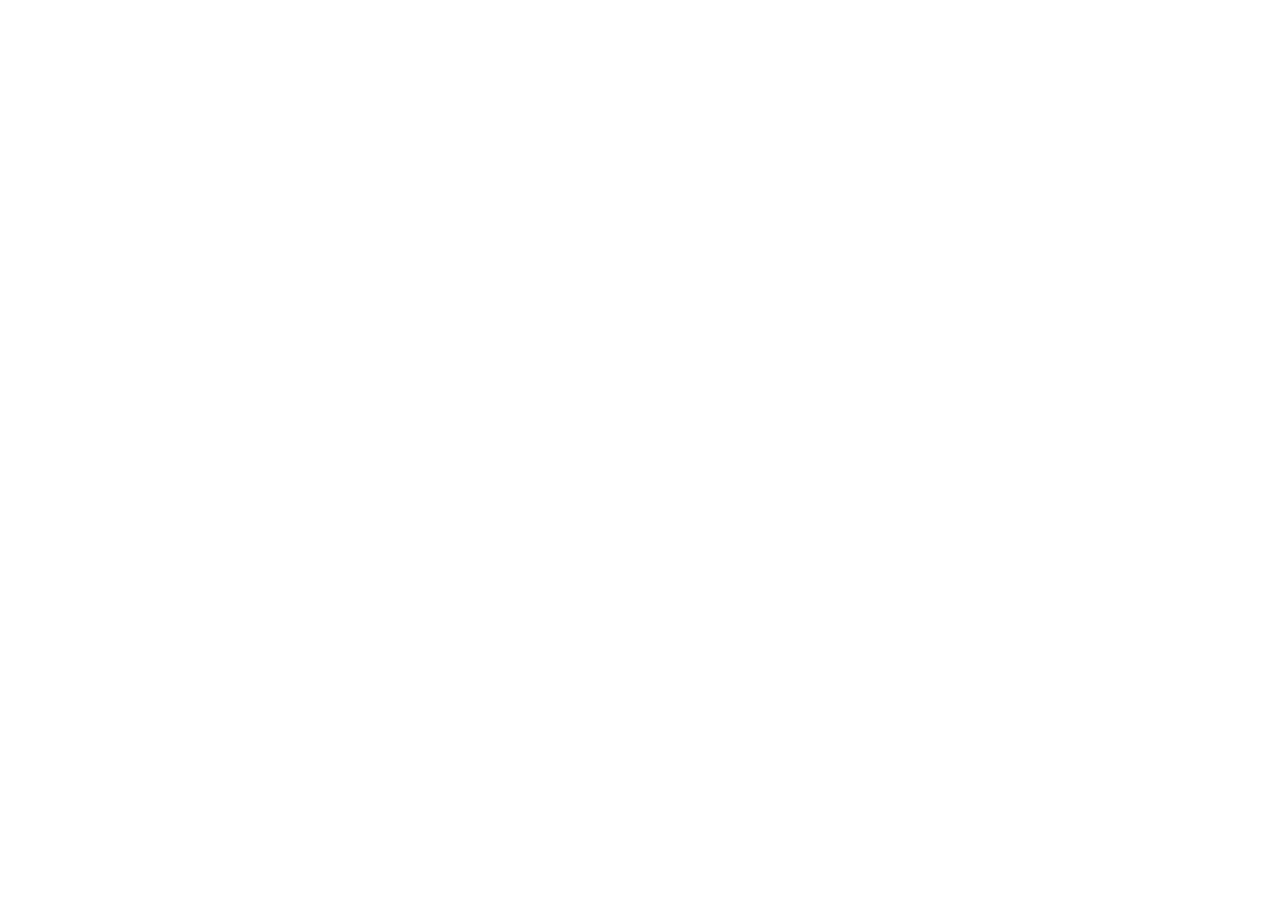
==== index.html @ 0ddf806a "Feat: Se agrega un titiulo propio para el html y se crea el index principal" ====
<!DOCTYPE html>
<html lang="es">
<head>
    <meta charset="UTF-8">
    <meta name="viewport" content="width=device-width, initial-scale=1.0">
    <title>Mi blog</title>
</head>
<body>
    
</body>
</html>
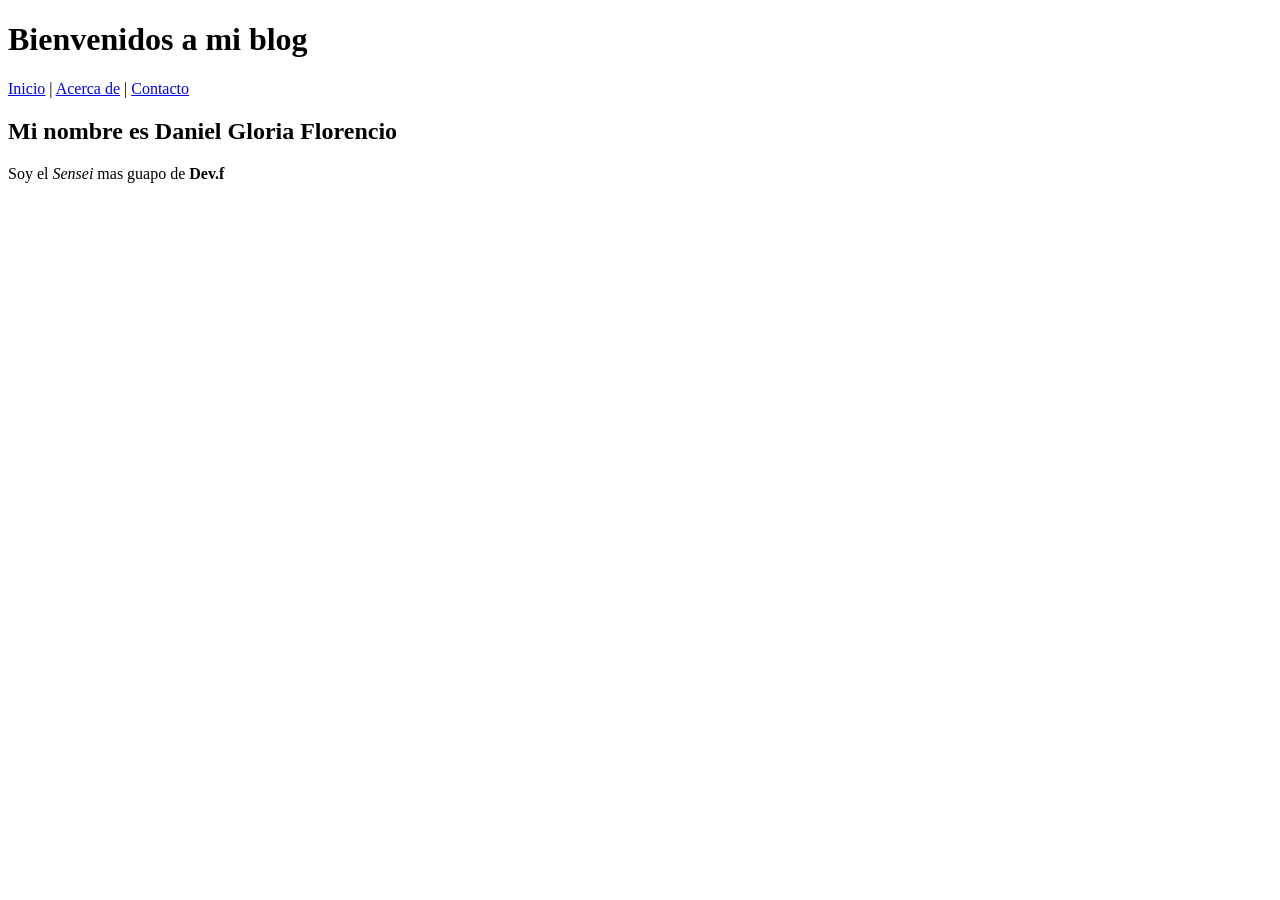
==== commit ddcd9e2a: "Feat: Se agrega Nav y un main de nuestro index" ====
--- a/index.html
+++ b/index.html
@@ -6,6 +6,19 @@
     <title>Mi blog</title>
 </head>
 <body>
-    
+    <header>
+        <h1>Bienvenidos a mi blog</h1>
+        <nav>
+            <a href="#">Inicio</a> |
+            <a href="#">Acerca de</a> |
+            <a href="#">Contacto</a>
+        </nav>
+    </header>
+    <main id="Inicio">
+        <section>
+            <h2>Mi nombre es Daniel Gloria Florencio</h2>
+            <p>Soy el <em>Sensei</em> mas guapo de <strong>Dev.f</strong></p>
+        </section>
+    </main>
 </body>
 </html>
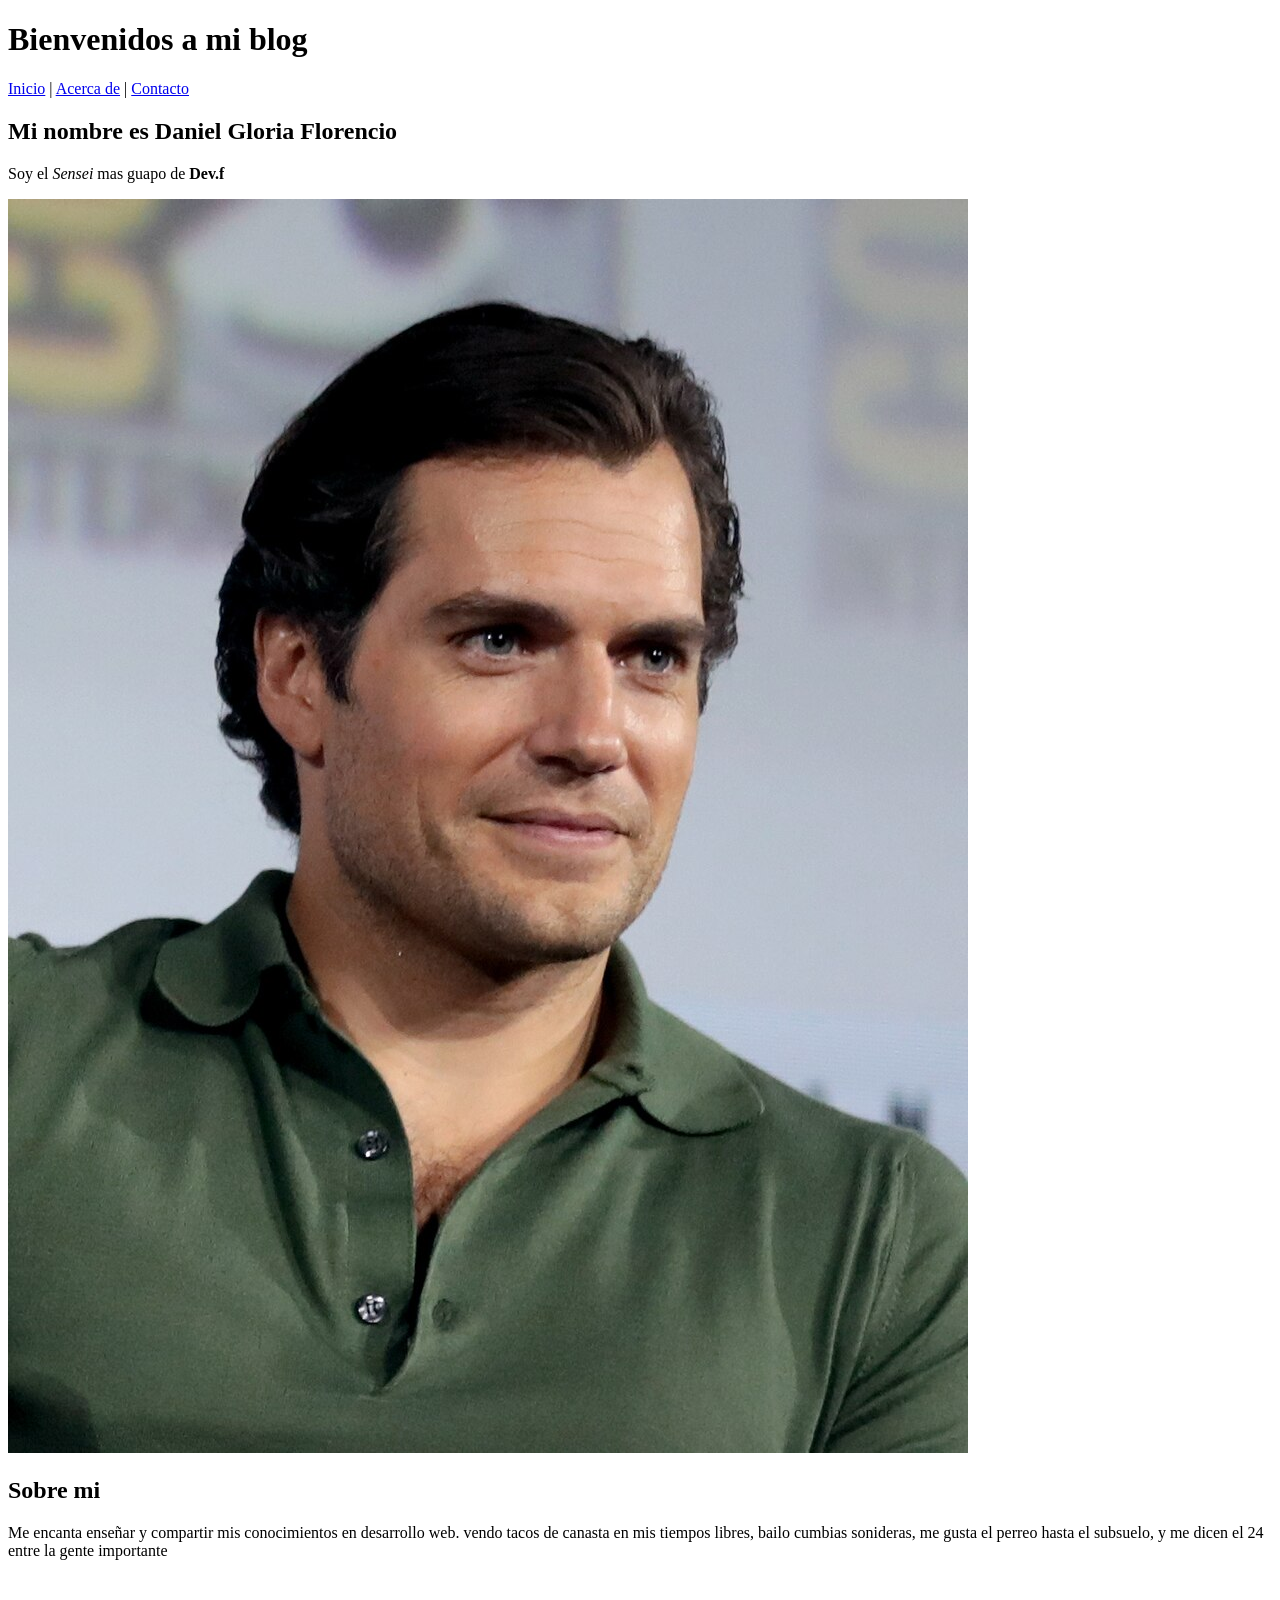
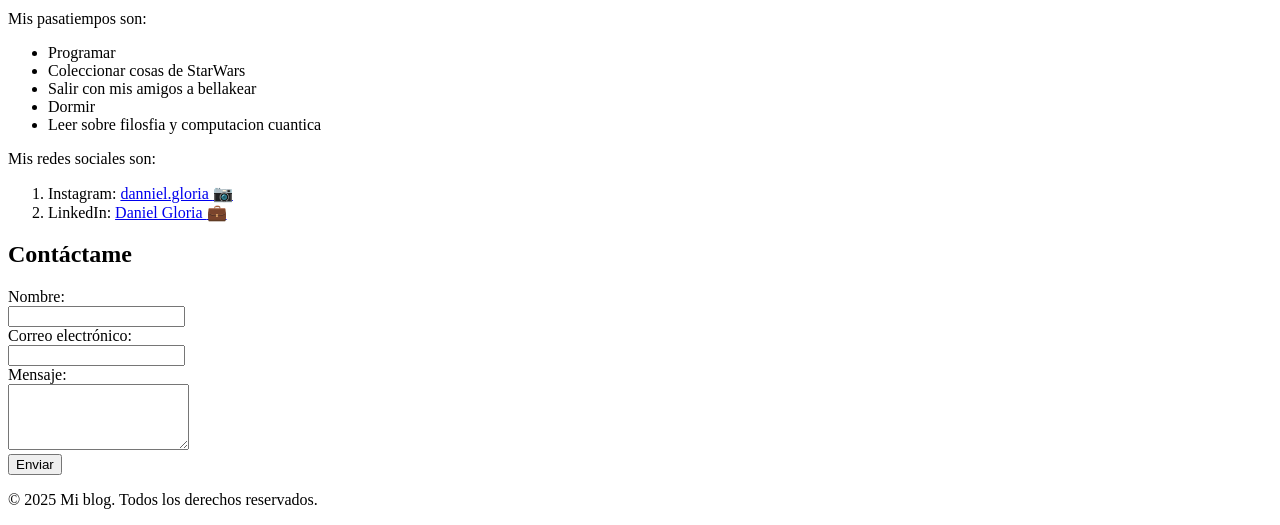
==== commit 247b9d35: "Feat: Se agrega imagen y se agregan las secciones sobre mi, contacto y footer" ====
--- a/index.html
+++ b/index.html
@@ -9,16 +9,54 @@
     <header>
         <h1>Bienvenidos a mi blog</h1>
         <nav>
-            <a href="#">Inicio</a> |
-            <a href="#">Acerca de</a> |
-            <a href="#">Contacto</a>
+            <a href="#inicio">Inicio</a> |
+            <a href="#sobre-mi">Acerca de</a> |
+            <a href="#contactame">Contacto</a>
         </nav>
     </header>
-    <main id="Inicio">
+    <main id="inicio">
         <section>
             <h2>Mi nombre es Daniel Gloria Florencio</h2>
             <p>Soy el <em>Sensei</em> mas guapo de <strong>Dev.f</strong></p>
+            <img src="./src/images/sensei-dgf.jpg" alt="Fotografia del sensei Daniel Gloria Florencio">
         </section>
     </main>
+    <div id="sobre-mi">
+        <h2>Sobre mi</h2>
+        <p>Me encanta enseñar y compartir mis conocimientos en desarrollo web. vendo tacos de canasta en mis tiempos libres, bailo cumbias sonideras, me gusta el perreo hasta el subsuelo, y me dicen el 24 entre la gente importante</p>
+        <br>
+        <p>Mis pasatiempos son:</p>
+        <ul>
+            <li>Programar</li>
+            <li>Coleccionar cosas de StarWars</li>
+            <li>Salir con mis amigos a bellakear</li>
+            <li>Dormir</li>
+            <li>Leer sobre filosfia y computacion cuantica</li>
+        </ul>
+
+        <p>Mis redes sociales son:</p>
+        <ol>
+            <li>Instagram: <a href="https://www.instagram.com/danniel.gloria">danniel.gloria <span>📷</span></a></li>
+            <li>LinkedIn: <a href="https://www.linkedin.com/in/daniel-gloria-florencio">Daniel Gloria <span>💼</span></a></li>
+        </ol>   
+    </div>
+
+    <div id="contactame">
+
+    </div>
+        <form action="#" method="post">
+        <h2>Contáctame</h2>
+        <label for="nombre">Nombre:</label><br>
+        <input type="text" id="nombre" name="nombre" required><br>
+        <label for="email">Correo electrónico:</label><br>
+        <input type="email" id="email" name="email" required><br>
+        <label for="mensaje">Mensaje:</label><br>
+        <textarea id="mensaje" name="mensaje" rows="4" required></textarea><br>
+        <input type="submit" value="Enviar">
+        </form>
+    <footer>
+        <p>© 2025 Mi blog. Todos los derechos reservados.</p>
+    </footer>
+
 </body>
 </html>
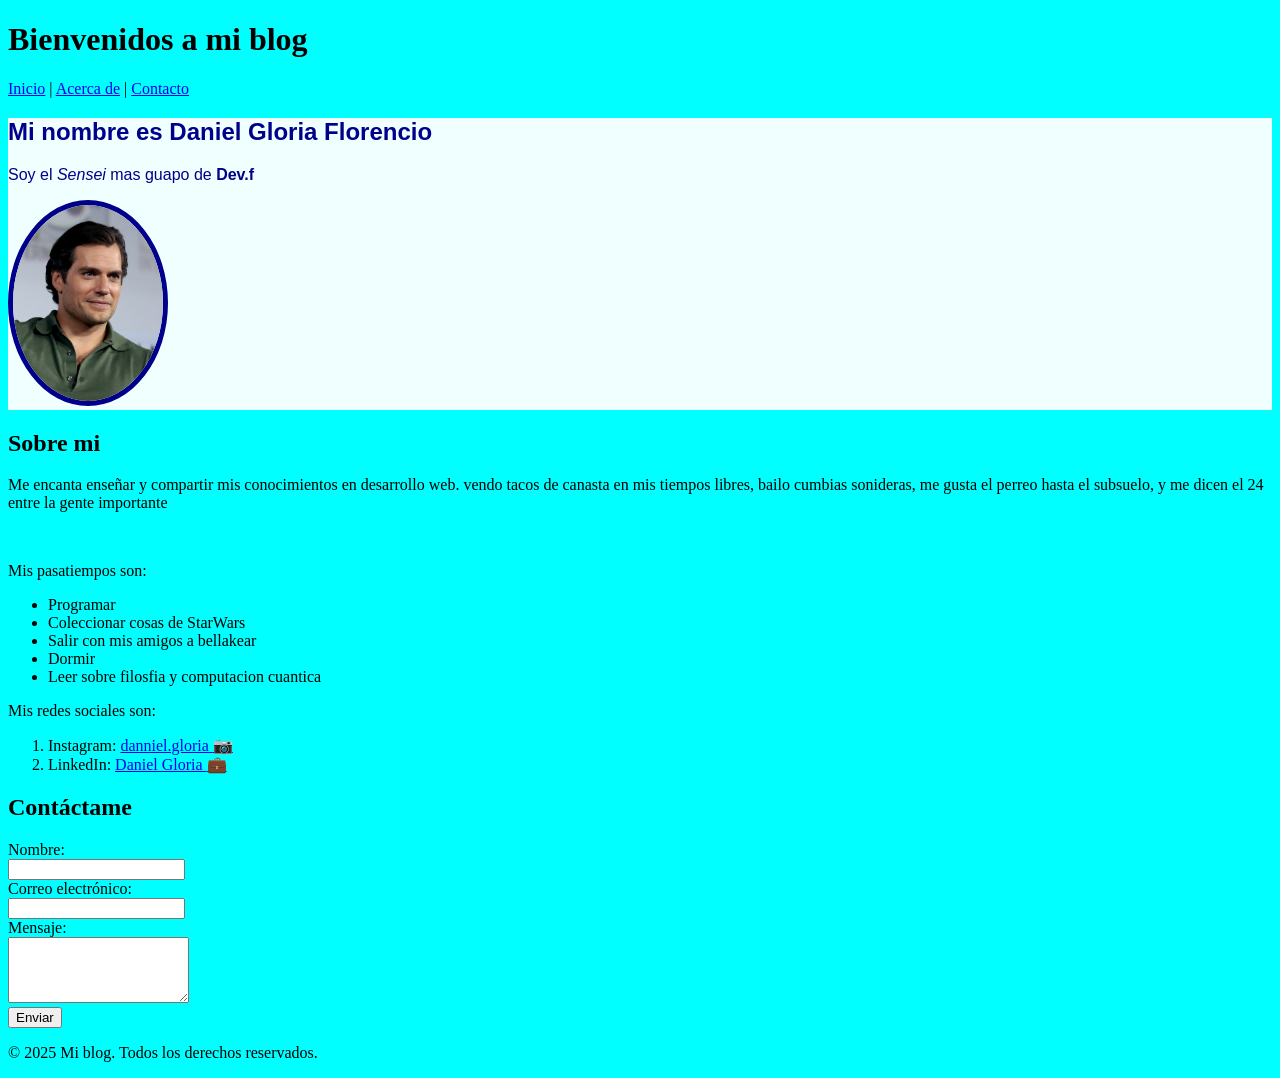
==== commit 2e7fd8af: "feat: se agrega hoja de estilos" ====
--- a/index.html
+++ b/index.html
@@ -3,6 +3,7 @@
 <head>
     <meta charset="UTF-8">
     <meta name="viewport" content="width=device-width, initial-scale=1.0">
+    <link rel="stylesheet" href="./src/css/style.css">
     <title>Mi blog</title>
 </head>
 <body>
@@ -14,11 +15,11 @@
             <a href="#contactame">Contacto</a>
         </nav>
     </header>
-    <main id="inicio">
+    <main id="inicio" class="start">
         <section>
             <h2>Mi nombre es Daniel Gloria Florencio</h2>
             <p>Soy el <em>Sensei</em> mas guapo de <strong>Dev.f</strong></p>
-            <img src="./src/images/sensei-dgf.jpg" alt="Fotografia del sensei Daniel Gloria Florencio">
+            <img class="mi-foto" src="./src/images/sensei-dgf.jpg" alt="Fotografia del sensei Daniel Gloria Florencio">
         </section>
     </main>
     <div id="sobre-mi">
--- a/src/css/style.css
+++ b/src/css/style.css
@@ -0,0 +1,15 @@
+body {
+    background-color: aqua;
+}
+
+.start {
+    font-family: 'Arial', sans-serif;
+    background-color: azure;
+    color: darkblue;
+}
+
+.mi-foto {
+    border: 5px solid darkblue;
+    width: 150px;
+    border-radius: 50%;
+}
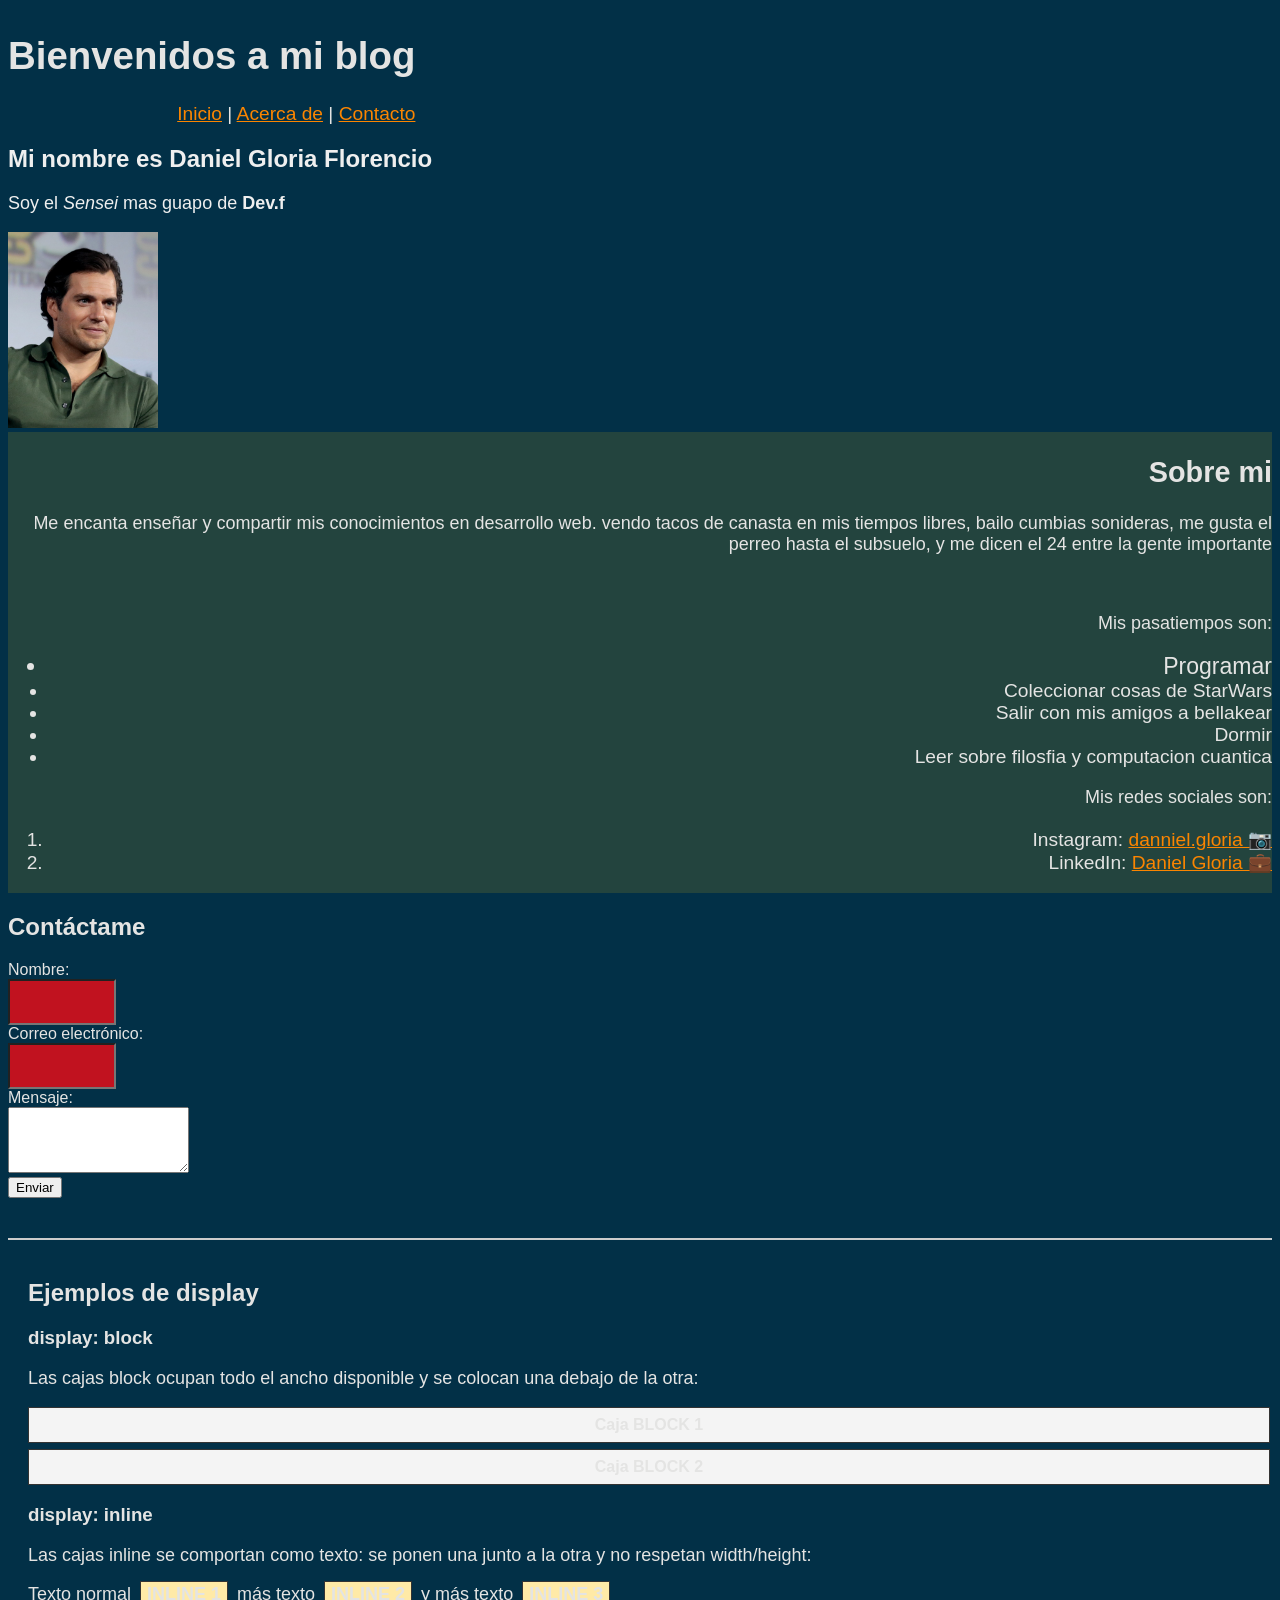
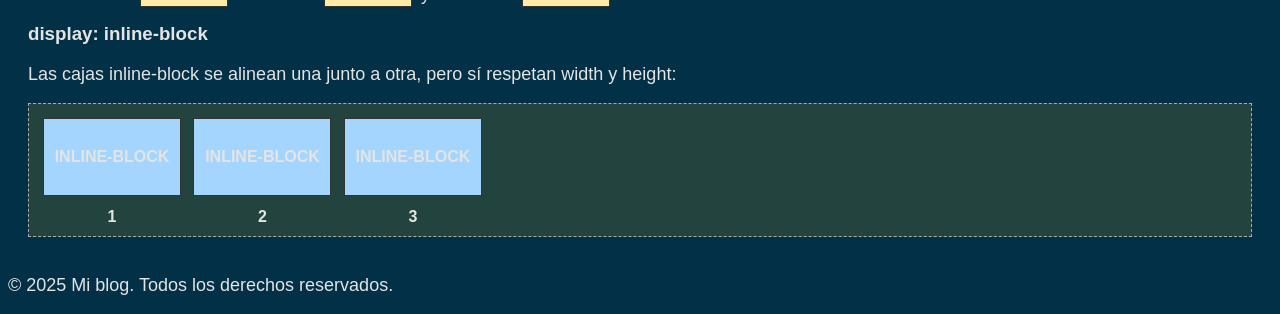
==== commit 3a0722e1: "feat: se mejora el estilo de la página y se añaden ejemplos de display" ====
--- a/index.html
+++ b/index.html
@@ -4,10 +4,11 @@
     <meta charset="UTF-8">
     <meta name="viewport" content="width=device-width, initial-scale=1.0">
     <link rel="stylesheet" href="./src/css/style.css">
+    <link rel="shortcut icon" href="./src/icons/favicon.png" />
     <title>Mi blog</title>
 </head>
 <body>
-    <header>
+    <header class="mi-clase">
         <h1>Bienvenidos a mi blog</h1>
         <nav>
             <a href="#inicio">Inicio</a> |
@@ -22,13 +23,13 @@
             <img class="mi-foto" src="./src/images/sensei-dgf.jpg" alt="Fotografia del sensei Daniel Gloria Florencio">
         </section>
     </main>
-    <div id="sobre-mi">
+    <div id="sobre-mi" class="mi-clase">
         <h2>Sobre mi</h2>
         <p>Me encanta enseñar y compartir mis conocimientos en desarrollo web. vendo tacos de canasta en mis tiempos libres, bailo cumbias sonideras, me gusta el perreo hasta el subsuelo, y me dicen el 24 entre la gente importante</p>
         <br>
         <p>Mis pasatiempos son:</p>
         <ul>
-            <li>Programar</li>
+            <li id="mi-id">Programar</li>
             <li>Coleccionar cosas de StarWars</li>
             <li>Salir con mis amigos a bellakear</li>
             <li>Dormir</li>
@@ -53,11 +54,41 @@
         <input type="email" id="email" name="email" required><br>
         <label for="mensaje">Mensaje:</label><br>
         <textarea id="mensaje" name="mensaje" rows="4" required></textarea><br>
-        <input type="submit" value="Enviar">
+        <button type="submit">Enviar</button>
         </form>
+        <!-- Sección de ejemplos de display -->
+    <section id="ejemplos-display">
+        <h2>Ejemplos de display</h2>
+
+        <h3>display: block</h3>
+        <p>Las cajas block ocupan todo el ancho disponible y se colocan una debajo de la otra:</p>
+        <div class="caja caja-block">Caja BLOCK 1</div>
+        <div class="caja caja-block">Caja BLOCK 2</div>
+
+        <h3>display: inline</h3>
+        <p>Las cajas inline se comportan como texto: se ponen una junto a la otra y no respetan width/height:</p>
+        <p>
+            Texto normal
+            <span class="caja caja-inline">INLINE 1</span>
+            más texto
+            <span class="caja caja-inline">INLINE 2</span>
+            y más texto
+            <span class="caja caja-inline">INLINE 3</span>
+        </p>
+
+        <h3>display: inline-block</h3>
+        <p>Las cajas inline-block se alinean una junto a otra, pero sí respetan width y height:</p>
+        <div class="contenedor-inline-block">
+            <div class="caja caja-inline-block">INLINE-BLOCK 1</div>
+            <div class="caja caja-inline-block">INLINE-BLOCK 2</div>
+            <div class="caja caja-inline-block">INLINE-BLOCK 3</div>
+        </div>
+    </section>
+
     <footer>
         <p>© 2025 Mi blog. Todos los derechos reservados.</p>
     </footer>
 
+
 </body>
 </html>
--- a/src/css/style.css
+++ b/src/css/style.css
@@ -1,15 +1,105 @@
+* {
+  font-family: Arial, Helvetica, sans-serif;
+}
+
 body {
-    background-color: aqua;
+    background-color: #023047;  
+    color: #e4e4e3;
+}
+
+/* Estilo para todos los párrafos (etiqueta p)*/
+p { 
+    font-size: 18px;
+}
+/* Estilo para la clase "mi-clase" esto va 
+dentro de la etiqueta en el atributo class="mi-clase"
+*/
+.mi-clase {
+    text-align:end;
+font-size: larger;
+display: inline-block;
+}
+/* Estilo para el id "mi-id" esto va 
+dentro de la etiqueta en el atributo id="mi-id"
+*/
+#mi-id {
+  font-size: larger;
 }
 
 .start {
-    font-family: 'Arial', sans-serif;
-    background-color: azure;
-    color: darkblue;
+   color: #efefef 
+}
+
+/* Estilo para los enlaces dentro de la clase "mi-clase" combinacion*/
+.mi-clase a{
+    color: #fb8500 
 }
 
 .mi-foto {
-    border: 5px solid darkblue;
     width: 150px;
-    border-radius: 50%;
+}
+
+/* ===== Ejemplos de display ===== */
+
+#ejemplos-display {
+    margin-top: 40px;
+    padding: 20px;
+    border-top: 2px solid #ccc;
+}
+
+/* Estilo base para todas las cajas demo */
+.caja {
+    background-color: #f4f4f4;
+    border: 1px solid #333;
+    padding: 8px;
+    margin: 6px 0;
+    text-align: center;
+    font-weight: bold;
+}
+
+/* BLOQUES: uno debajo de otro, ocupan todo el ancho */
+.caja-block {
+    display: block;
+    width: 100%;
+}
+
+/* INLINE: se comportan como texto, no respetan width/height */
+.caja-inline {
+    display: inline;
+    /* width/height no tienen efecto en inline, eso lo hace demostrativo */
+    margin: 0 4px;
+    padding: 2px 6px;
+    background-color: #ffeaa7;
+}
+
+/* CONTENEDOR para ver mejor los inline-block */
+.contenedor-inline-block {
+    border: 1px dashed #aaa;
+    padding: 10px;
+}
+
+/* INLINE-BLOCK: se alinean en fila, pero sí respetan width/height */
+.caja-inline-block {
+    display: inline-block;
+    width: 120px;
+    height: 60px;
+    margin: 4px;
+    line-height: 60px; /* centra el texto verticalmente */
+    background-color: #a3d5ff;
+}
+
+input{
+    width: 100px;
+    height: 40px;
+    font-size: larger;
+    background-color: #c1121f;
+}
+
+input:hover{
+    background-color: #831010;
+    color: white;
+}
+
+div {
+  background-color: rgba(166, 152, 27, 0.2);
 }
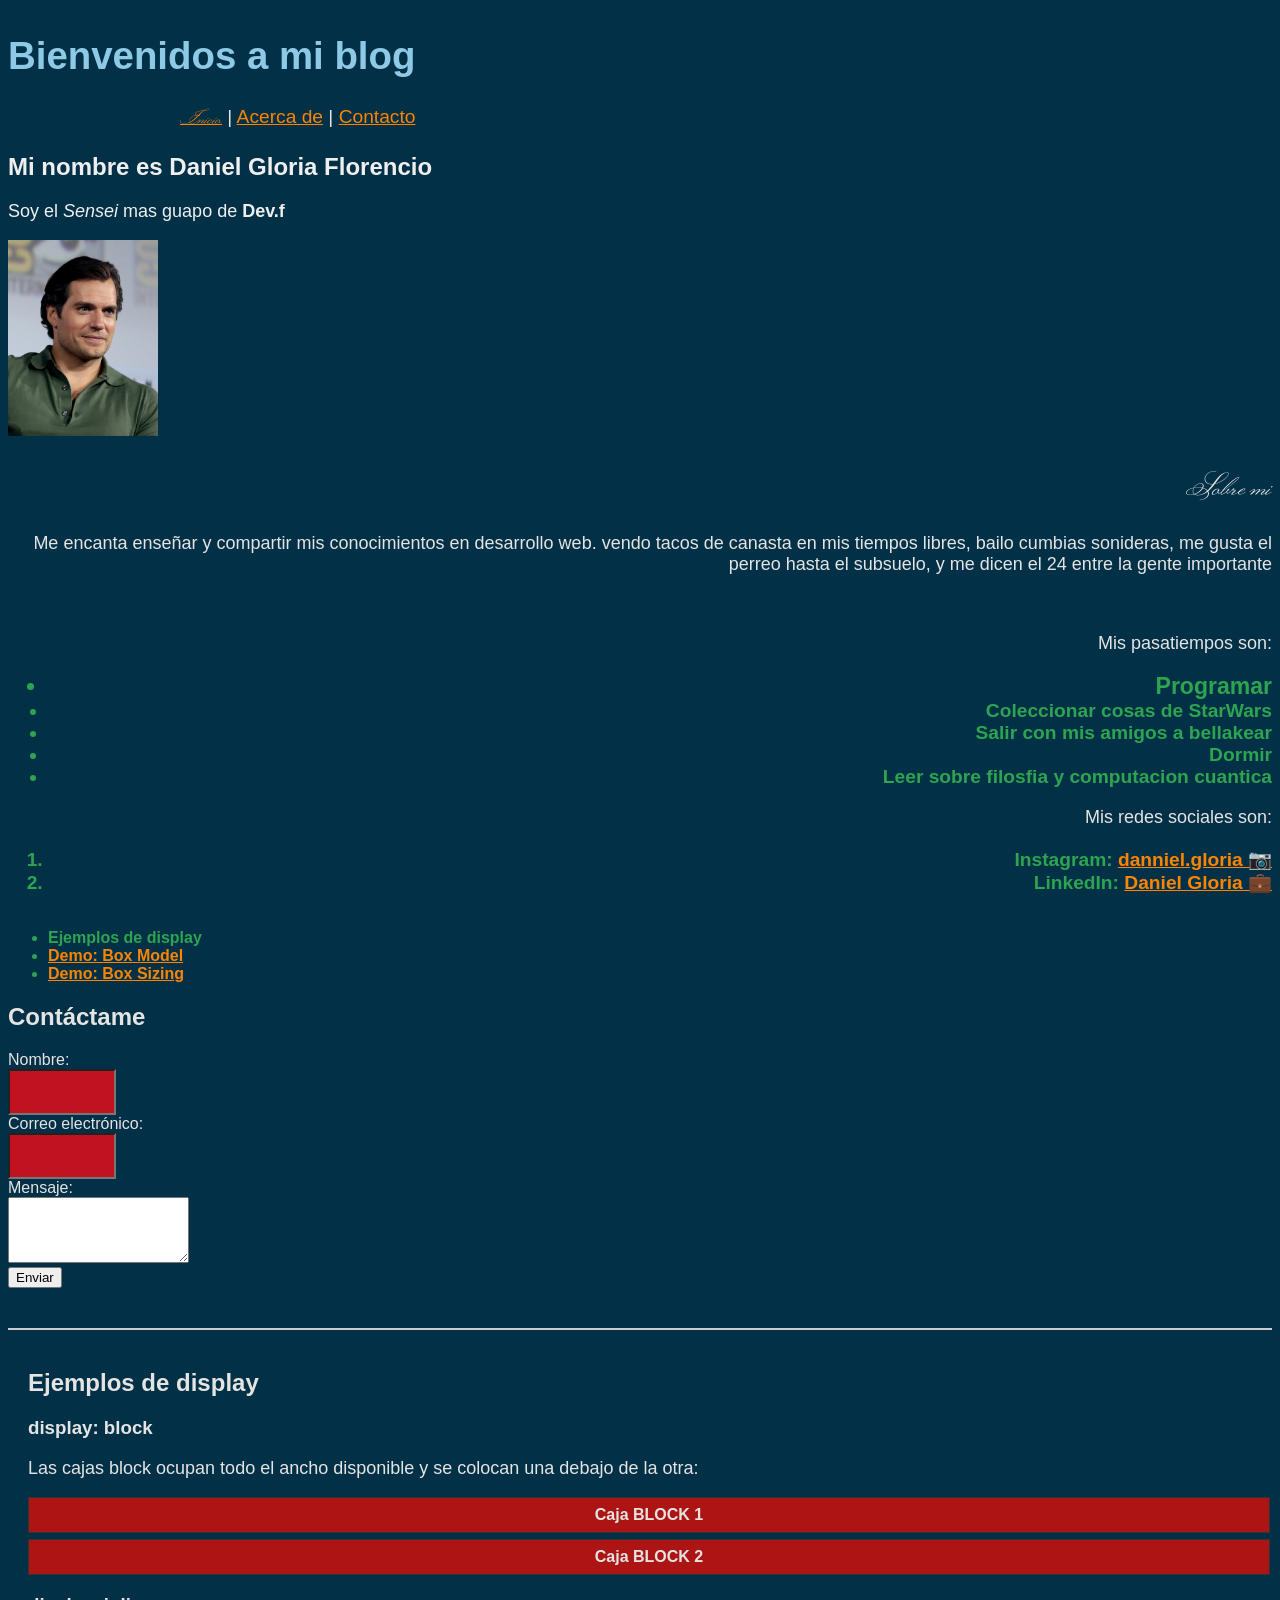
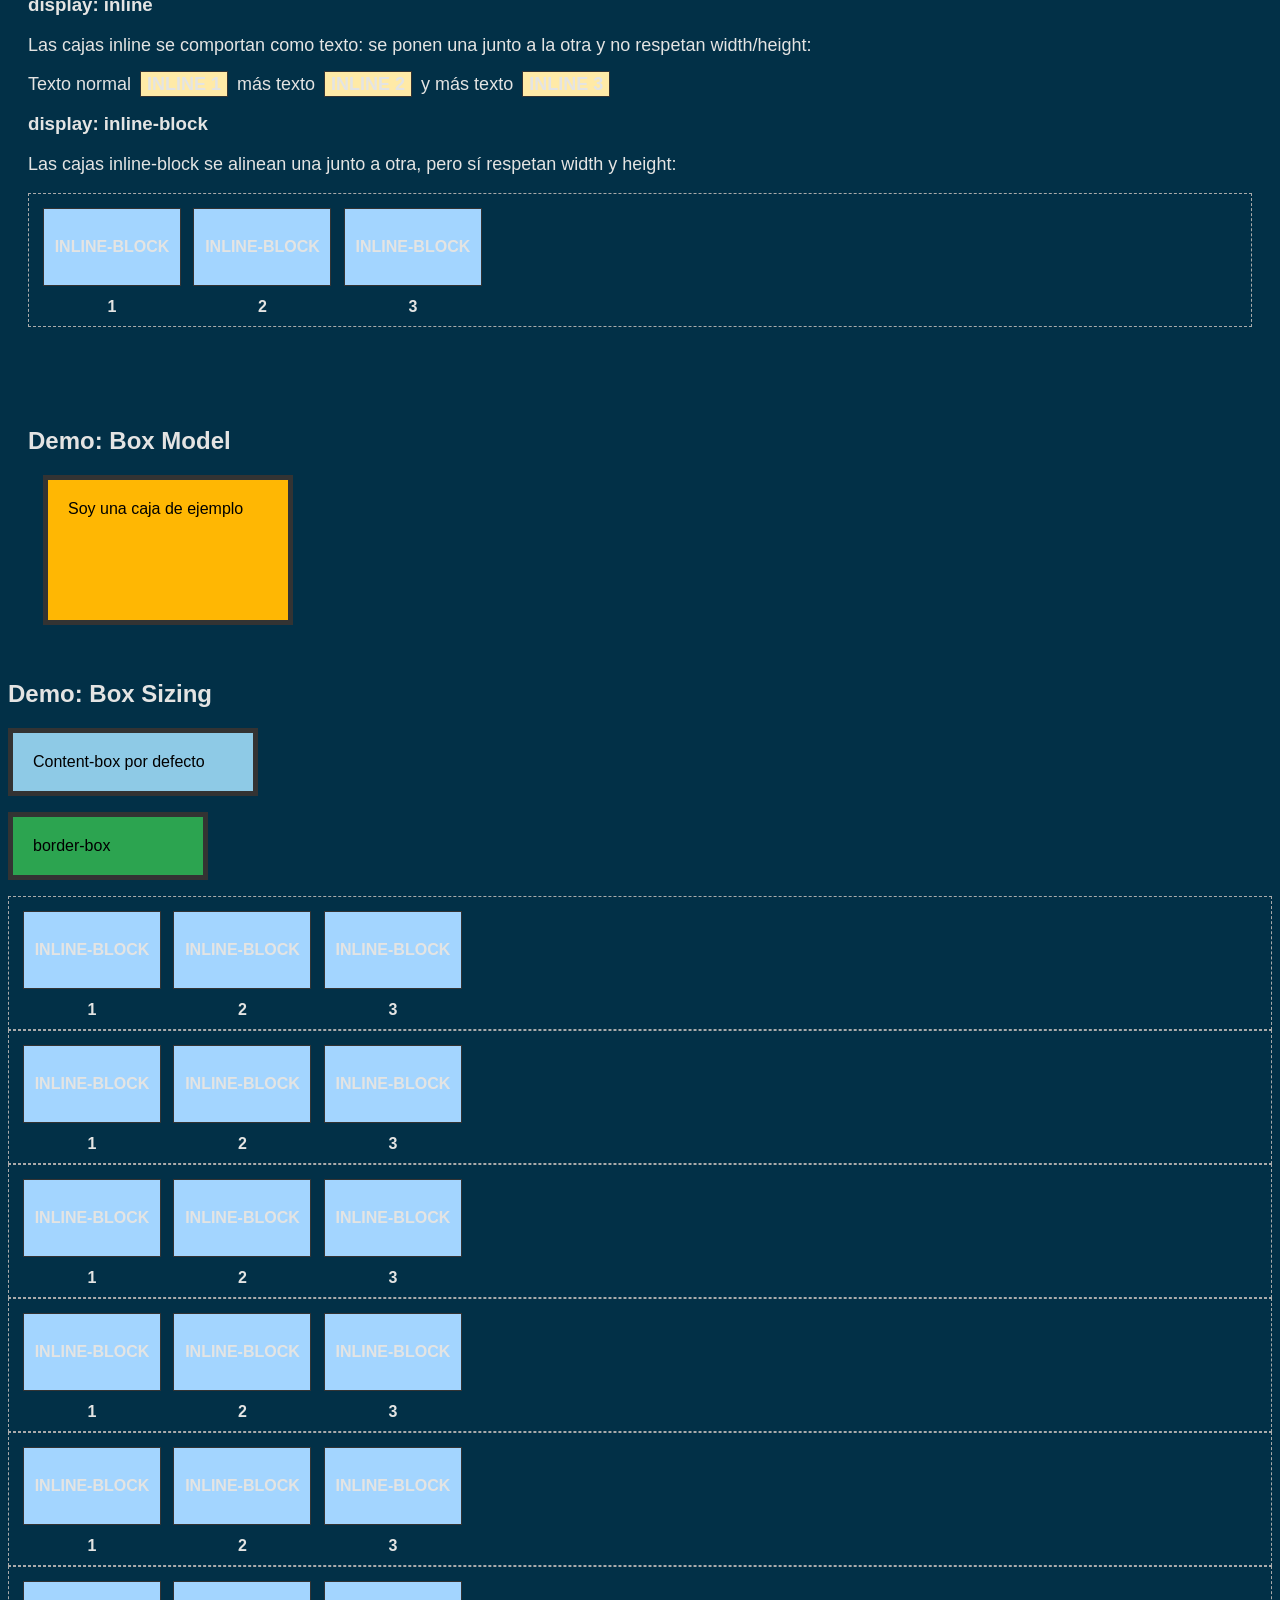
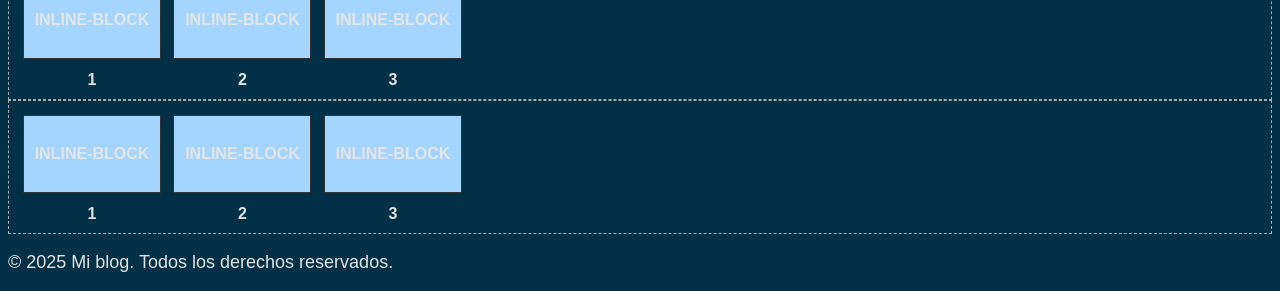
==== commit ed75d458: "feat: se agrega nueva página de flexbox y se mejora el estilo de los elementos" ====
--- a/index.html
+++ b/index.html
@@ -3,15 +3,26 @@
 <head>
     <meta charset="UTF-8">
     <meta name="viewport" content="width=device-width, initial-scale=1.0">
+    <link rel="preconnect" href="https://fonts.googleapis.com">
+    <link rel="preconnect" href="https://fonts.gstatic.com" crossorigin>
+    <link href="https://fonts.googleapis.com/css2?family=Monsieur+La+Doulaise&display=swap" rel="stylesheet">
+
     <link rel="stylesheet" href="./src/css/style.css">
     <link rel="shortcut icon" href="./src/icons/favicon.png" />
     <title>Mi blog</title>
+    <style>
+        li {
+            color: blue ;
+            font-weight: bold;
+        }
+    </style>
+
 </head>
 <body>
     <header class="mi-clase">
         <h1>Bienvenidos a mi blog</h1>
         <nav>
-            <a href="#inicio">Inicio</a> |
+            <a class="monsieur-la-doulaise-regular" href="#inicio">Inicio</a> |
             <a href="#sobre-mi">Acerca de</a> |
             <a href="#contactame">Contacto</a>
         </nav>
@@ -24,7 +35,7 @@
         </section>
     </main>
     <div id="sobre-mi" class="mi-clase">
-        <h2>Sobre mi</h2>
+        <h2 class="monsieur-la-doulaise-regular">Sobre mi</h2>
         <p>Me encanta enseñar y compartir mis conocimientos en desarrollo web. vendo tacos de canasta en mis tiempos libres, bailo cumbias sonideras, me gusta el perreo hasta el subsuelo, y me dicen el 24 entre la gente importante</p>
         <br>
         <p>Mis pasatiempos son:</p>
@@ -41,6 +52,14 @@
             <li>Instagram: <a href="https://www.instagram.com/danniel.gloria">danniel.gloria <span>📷</span></a></li>
             <li>LinkedIn: <a href="https://www.linkedin.com/in/daniel-gloria-florencio">Daniel Gloria <span>💼</span></a></li>
         </ol>   
+    </div>
+
+    <div>
+        <ul>
+            <li style="color: black;">Ejemplos de display</li>
+            <li><a href="#box-model-demo">Demo: Box Model</a></li>
+            <li><a href="#box-sizing-demo">Demo: Box Sizing</a></li>
+        </ul>
     </div>
 
     <div id="contactame">
@@ -85,6 +104,60 @@
         </div>
     </section>
 
+    <section id="box-model-demo">
+        <h2>Demo: Box Model</h2>
+        <div class="box-demo">
+            Soy una caja de ejemplo
+        </div>
+    </section>
+
+    <section id="box-sizing-demo">
+        <h2>Demo: Box Sizing</h2>
+        <div class="box-cb">
+            Content-box por defecto
+        </div>
+        <div class="box-bb">
+            border-box
+        </div>
+    </section>
+
+    <div class="contenedor-inline-block">
+            <div class="caja caja-inline-block">INLINE-BLOCK 1</div>
+            <div class="caja caja-inline-block">INLINE-BLOCK 2</div>
+            <div class="caja caja-inline-block">INLINE-BLOCK 3</div>
+        </div>
+
+        <div class="contenedor-inline-block">
+            <div class="caja caja-inline-block">INLINE-BLOCK 1</div>
+            <div class="caja caja-inline-block">INLINE-BLOCK 2</div>
+            <div class="caja caja-inline-block">INLINE-BLOCK 3</div>
+        </div>
+        <div class="contenedor-inline-block">
+            <div class="caja caja-inline-block">INLINE-BLOCK 1</div>
+            <div class="caja caja-inline-block">INLINE-BLOCK 2</div>
+            <div class="caja caja-inline-block">INLINE-BLOCK 3</div>
+        </div>
+        <div class="contenedor-inline-block">
+            <div class="caja caja-inline-block">INLINE-BLOCK 1</div>
+            <div class="caja caja-inline-block">INLINE-BLOCK 2</div>
+            <div class="caja caja-inline-block">INLINE-BLOCK 3</div>
+        </div>
+        <div class="contenedor-inline-block">
+            <div class="caja caja-inline-block">INLINE-BLOCK 1</div>
+            <div class="caja caja-inline-block">INLINE-BLOCK 2</div>
+            <div class="caja caja-inline-block">INLINE-BLOCK 3</div>
+        </div>
+        <div class="contenedor-inline-block">
+            <div class="caja caja-inline-block">INLINE-BLOCK 1</div>
+            <div class="caja caja-inline-block">INLINE-BLOCK 2</div>
+            <div class="caja caja-inline-block">INLINE-BLOCK 3</div>
+        </div>
+        <div class="contenedor-inline-block">
+            <div class="caja caja-inline-block">INLINE-BLOCK 1</div>
+            <div class="caja caja-inline-block">INLINE-BLOCK 2</div>
+            <div class="caja caja-inline-block">INLINE-BLOCK 3</div>
+        </div>
+
     <footer>
         <p>© 2025 Mi blog. Todos los derechos reservados.</p>
     </footer>
--- a/src/css/style.css
+++ b/src/css/style.css
@@ -1,5 +1,11 @@
 * {
-  font-family: Arial, Helvetica, sans-serif;
+ font-family: Arial, sans-serif;
+}
+
+.monsieur-la-doulaise-regular {
+  font-family: "Monsieur La Doulaise", cursive;
+  font-weight: 400;
+  font-style: normal;
 }
 
 body {
@@ -31,7 +37,7 @@
 }
 
 /* Estilo para los enlaces dentro de la clase "mi-clase" combinacion*/
-.mi-clase a{
+a{
     color: #fb8500 
 }
 
@@ -49,7 +55,7 @@
 
 /* Estilo base para todas las cajas demo */
 .caja {
-    background-color: #f4f4f4;
+    background-color: #ad1515;
     border: 1px solid #333;
     padding: 8px;
     margin: 6px 0;
@@ -61,6 +67,9 @@
 .caja-block {
     display: block;
     width: 100%;
+    position: sticky;
+    top: 0;
+    left: 20px;
 }
 
 /* INLINE: se comportan como texto, no respetan width/height */
@@ -100,6 +109,64 @@
     color: white;
 }
 
-div {
-  background-color: rgba(166, 152, 27, 0.2);
+
+/* ===== Ejemplo Box Model ===== */
+#box-model-demo {
+    margin-top: 40px;
+    padding: 20px;
+    /*border-top: 2px solid #ccc;*/
+}
+
+.box-demo {
+    width: 200px;
+    height: 100px;
+    padding: 20px; /* espacio interno */
+    border: 5px solid #333; /* borde */
+    margin: 15px; /* espacio externo */
+    background-color: #ffb703;
+    color: #000;
+}
+
+#box-sizinf-demo {
+    margin-top: 40px;
+}
+
+.box-cb,
+.box-bb {
+    padding: 20px;
+    margin-bottom: 16px;
+    border: 5px solid #333;
+    background-color: #8ecae6;
+    color: #000;
+}
+
+.box-cb {
+    width: 200px;
+    box-sizing: content-box;
+}
+
+.box-bb {
+    width: 200px;
+    box-sizing: border-box;
+    background-color: #2ca450;
+}
+
+h1 {
+    color: #ffb703;
+}
+
+.mi-clase h1{
+    color: #8ecae6;
+}
+
+li{
+    color: #2ca450 !important;
+}
+
+.mi-clase li{
+    color: #c1121f;
+}
+
+#mi-id {
+    color: #ffb703;
 }
